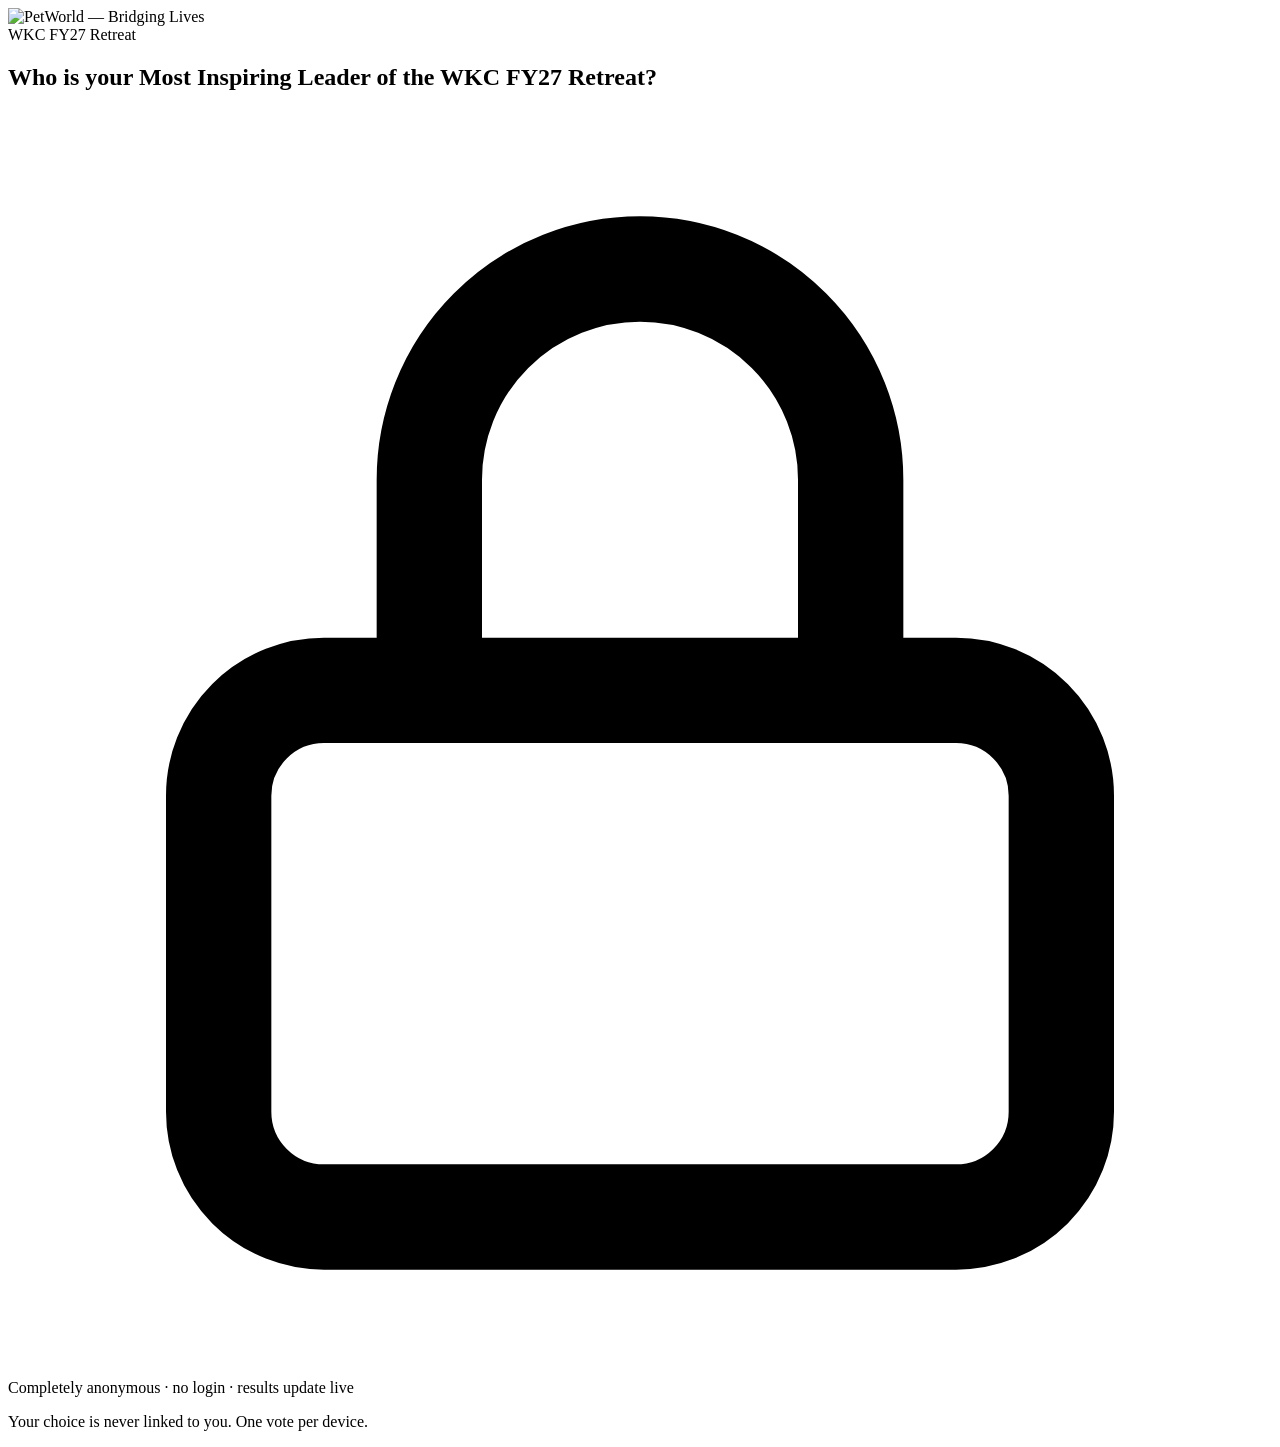
==== public/index.html @ 18de25d0 "Add anonymous live voting app for WKC FY27 Retreat Zero-dependency Node server with SSE live results" ====
<!doctype html>
<html lang="en">
<head>
  <meta charset="utf-8">
  <meta name="viewport" content="width=device-width, initial-scale=1, viewport-fit=cover">
  <title>Most Inspiring Leader</title>
  <meta name="description" content="Anonymous live vote — WKC FY27 Retreat">
  <meta name="theme-color" content="#ffffff">
  <link rel="icon" href="/logo.png">
  <link rel="stylesheet" href="/style.css">
</head>
<body>
  <header class="masthead">
    <img src="/logo.png" alt="PetWorld — Bridging Lives">
  </header>

  <main class="wrap">
    <section class="hero">
      <span class="eyebrow" id="event">WKC FY27 Retreat</span>
      <h1 id="title">Who is your Most Inspiring Leader of the WKC FY27 Retreat?</h1>
      <p class="lock">
        <svg viewBox="0 0 24 24" fill="none" stroke="currentColor" stroke-width="2" aria-hidden="true"><rect x="4" y="11" width="16" height="10" rx="2"/><path d="M8 11V7a4 4 0 0 1 8 0v4"/></svg>
        Completely anonymous &middot; no login &middot; results update live
      </p>
    </section>

    <div class="screen-layout">
      <div>
        <!-- Ballot -->
        <section class="card" id="ballot" hidden>
          <div class="card-head">
            <h2 id="ballot-title">Cast your vote</h2>
            <span class="status" id="status"></span>
          </div>
          <div class="banner" id="banner" hidden></div>
          <div class="grid" id="grid" role="group" aria-label="Candidates"></div>
          <div class="thanks" id="thanks" hidden>
            <div class="tick"><svg width="26" height="26" viewBox="0 0 24 24" fill="none" stroke="currentColor" stroke-width="3" aria-hidden="true"><path d="M5 12.5l4.5 4.5L19 7.5"/></svg></div>
            <h3>Thank you for voting!</h3>
            <p id="thanks-sub">Your vote has been counted anonymously. Watch the results below.</p>
          </div>
        </section>

        <!-- Results -->
        <section class="card" id="results" hidden>
          <div class="card-head">
            <h2>Live results</h2>
            <span class="live" id="live"><i></i><span id="live-text">Live</span></span>
          </div>
          <ol class="board" id="board"></ol>
          <div class="totals">
            <span><b id="total">0</b> votes</span>
          </div>
        </section>
      </div>

      <aside class="card qr-card" id="qr-card" hidden>
        <strong>Scan to vote</strong>
        <div class="qr" id="qr"></div>
        <p id="qr-url"></p>
      </aside>
    </div>

    <div class="votebar" id="votebar" hidden>
      <button class="btn accent" id="vote-btn" disabled>Select a name to vote</button>
    </div>

    <p class="foot">Your choice is never linked to you. One vote per device.</p>
  </main>

  <div class="toast" id="toast" role="status" aria-live="polite"></div>

  <script src="https://cdnjs.cloudflare.com/ajax/libs/qrcode-generator/1.4.4/qrcode.min.js"></script>
  <script src="/app.js"></script>
</body>
</html>
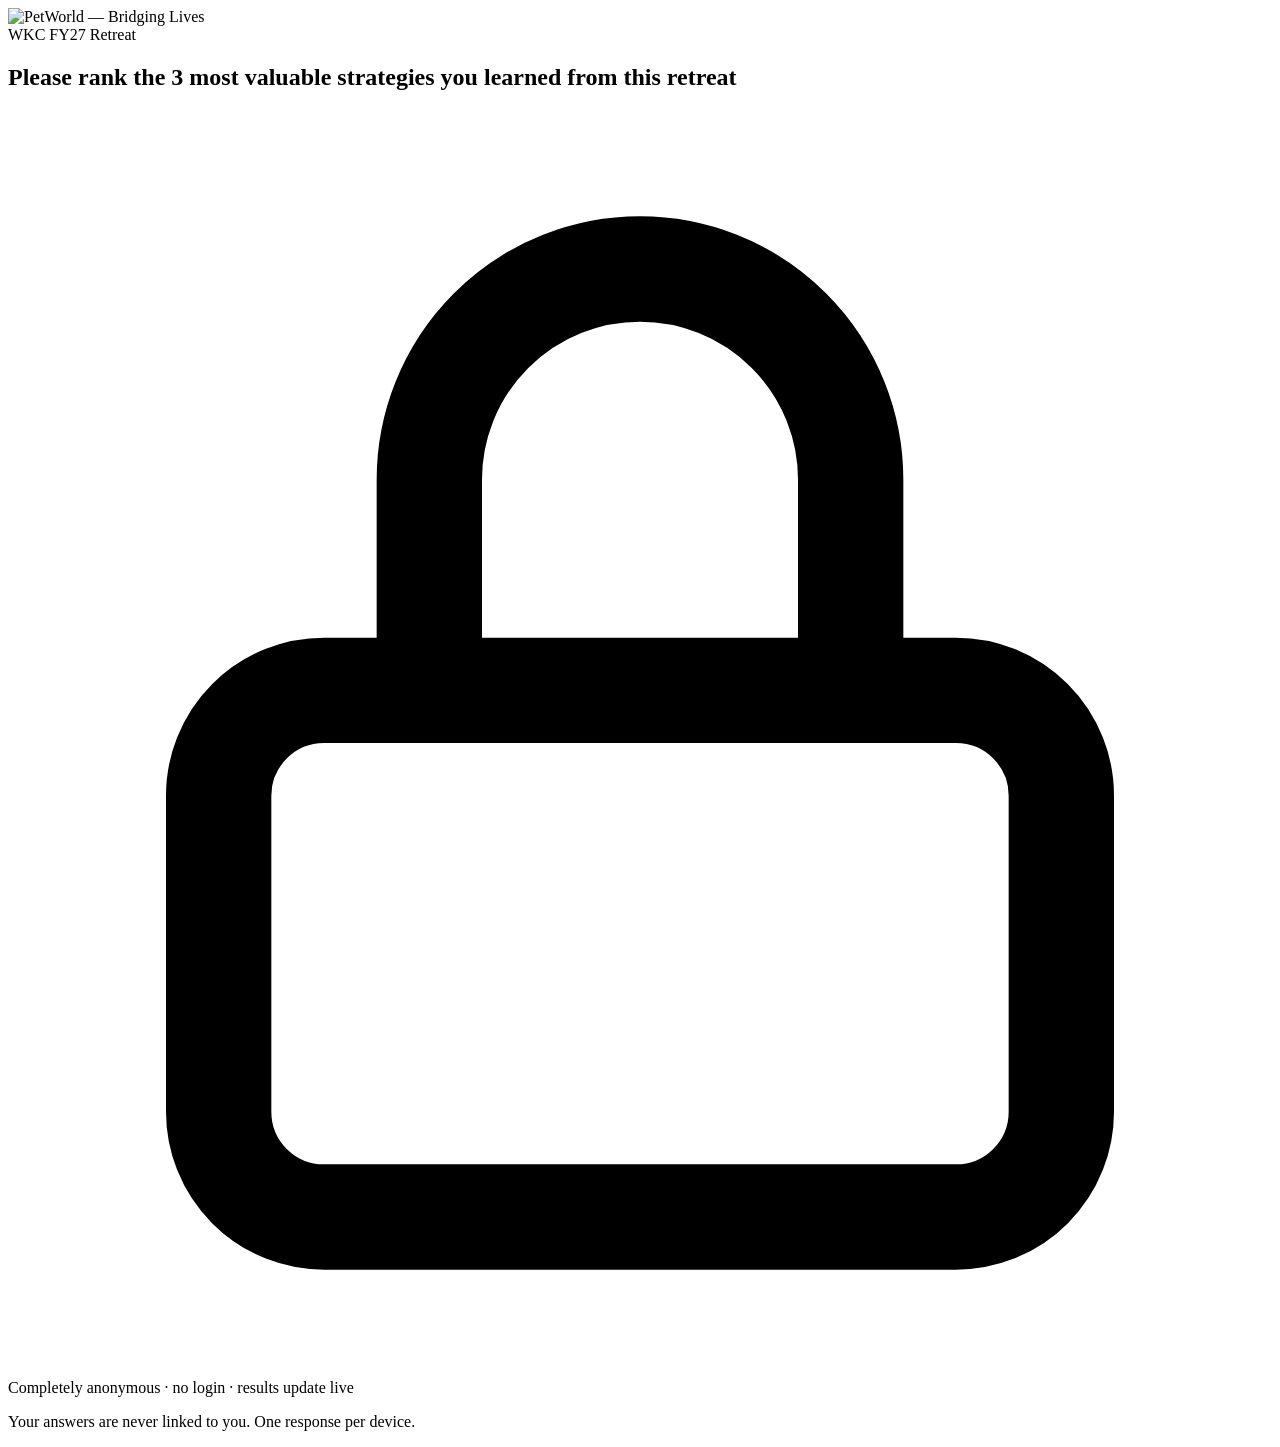
==== commit 92309871: "Add anonymous live top-3 strategy ranking for WKC FY27 Retreat Separate app from the leader vote (po" ====
--- a/public/index.html
+++ b/public/index.html
@@ -3,11 +3,12 @@
 <head>
   <meta charset="utf-8">
   <meta name="viewport" content="width=device-width, initial-scale=1, viewport-fit=cover">
-  <title>Most Inspiring Leader</title>
-  <meta name="description" content="Anonymous live vote — WKC FY27 Retreat">
+  <title>Top 3 Strategies</title>
+  <meta name="description" content="Anonymous live ranking — WKC FY27 Retreat">
   <meta name="theme-color" content="#ffffff">
   <link rel="icon" href="/logo.png">
   <link rel="stylesheet" href="/style.css">
+  <link rel="stylesheet" href="/rank.css">
 </head>
 <body>
   <header class="masthead">
@@ -17,7 +18,8 @@
   <main class="wrap">
     <section class="hero">
       <span class="eyebrow" id="event">WKC FY27 Retreat</span>
-      <h1 id="title">Who is your Most Inspiring Leader of the WKC FY27 Retreat?</h1>
+      <h1 id="title">Please rank the 3 most valuable strategies you learned from this retreat</h1>
+      <p class="subtitle" id="subtitle"></p>
       <p class="lock">
         <svg viewBox="0 0 24 24" fill="none" stroke="currentColor" stroke-width="2" aria-hidden="true"><rect x="4" y="11" width="16" height="10" rx="2"/><path d="M8 11V7a4 4 0 0 1 8 0v4"/></svg>
         Completely anonymous &middot; no login &middot; results update live
@@ -29,27 +31,40 @@
         <!-- Ballot -->
         <section class="card" id="ballot" hidden>
           <div class="card-head">
-            <h2 id="ballot-title">Cast your vote</h2>
+            <h2>1. Tap in order of value</h2>
             <span class="status" id="status"></span>
           </div>
           <div class="banner" id="banner" hidden></div>
-          <div class="grid" id="grid" role="group" aria-label="Candidates"></div>
-          <div class="thanks" id="thanks" hidden>
+          <div class="options" id="options" role="group" aria-label="Strategies"></div>
+        </section>
+
+        <section class="card" id="picks-card" hidden>
+          <div class="card-head">
+            <h2>2. How will you apply them?</h2>
+            <span class="status" id="why-note"></span>
+          </div>
+          <ol class="picks" id="picks"></ol>
+        </section>
+
+        <section class="card" id="thanks-card" hidden>
+          <div class="thanks">
             <div class="tick"><svg width="26" height="26" viewBox="0 0 24 24" fill="none" stroke="currentColor" stroke-width="3" aria-hidden="true"><path d="M5 12.5l4.5 4.5L19 7.5"/></svg></div>
-            <h3>Thank you for voting!</h3>
-            <p id="thanks-sub">Your vote has been counted anonymously. Watch the results below.</p>
+            <h3>Thank you!</h3>
+            <p>Your ranking has been counted anonymously. Watch the results below.</p>
           </div>
         </section>
 
         <!-- Results -->
         <section class="card" id="results" hidden>
           <div class="card-head">
-            <h2>Live results</h2>
+            <h2>Live results <span class="h2-sub">Top 5</span></h2>
             <span class="live" id="live"><i></i><span id="live-text">Live</span></span>
           </div>
+          <p class="empty" id="empty">Waiting for the first response…</p>
           <ol class="board" id="board"></ol>
           <div class="totals">
-            <span><b id="total">0</b> votes</span>
+            <span><b id="total">0</b> responses</span>
+            <span id="scoring"></span>
           </div>
         </section>
       </div>
@@ -62,10 +77,10 @@
     </div>
 
     <div class="votebar" id="votebar" hidden>
-      <button class="btn accent" id="vote-btn" disabled>Select a name to vote</button>
+      <button class="btn accent" id="vote-btn" disabled>Pick 3 strategies</button>
     </div>
 
-    <p class="foot">Your choice is never linked to you. One vote per device.</p>
+    <p class="foot">Your answers are never linked to you. One response per device.</p>
   </main>
 
   <div class="toast" id="toast" role="status" aria-live="polite"></div>
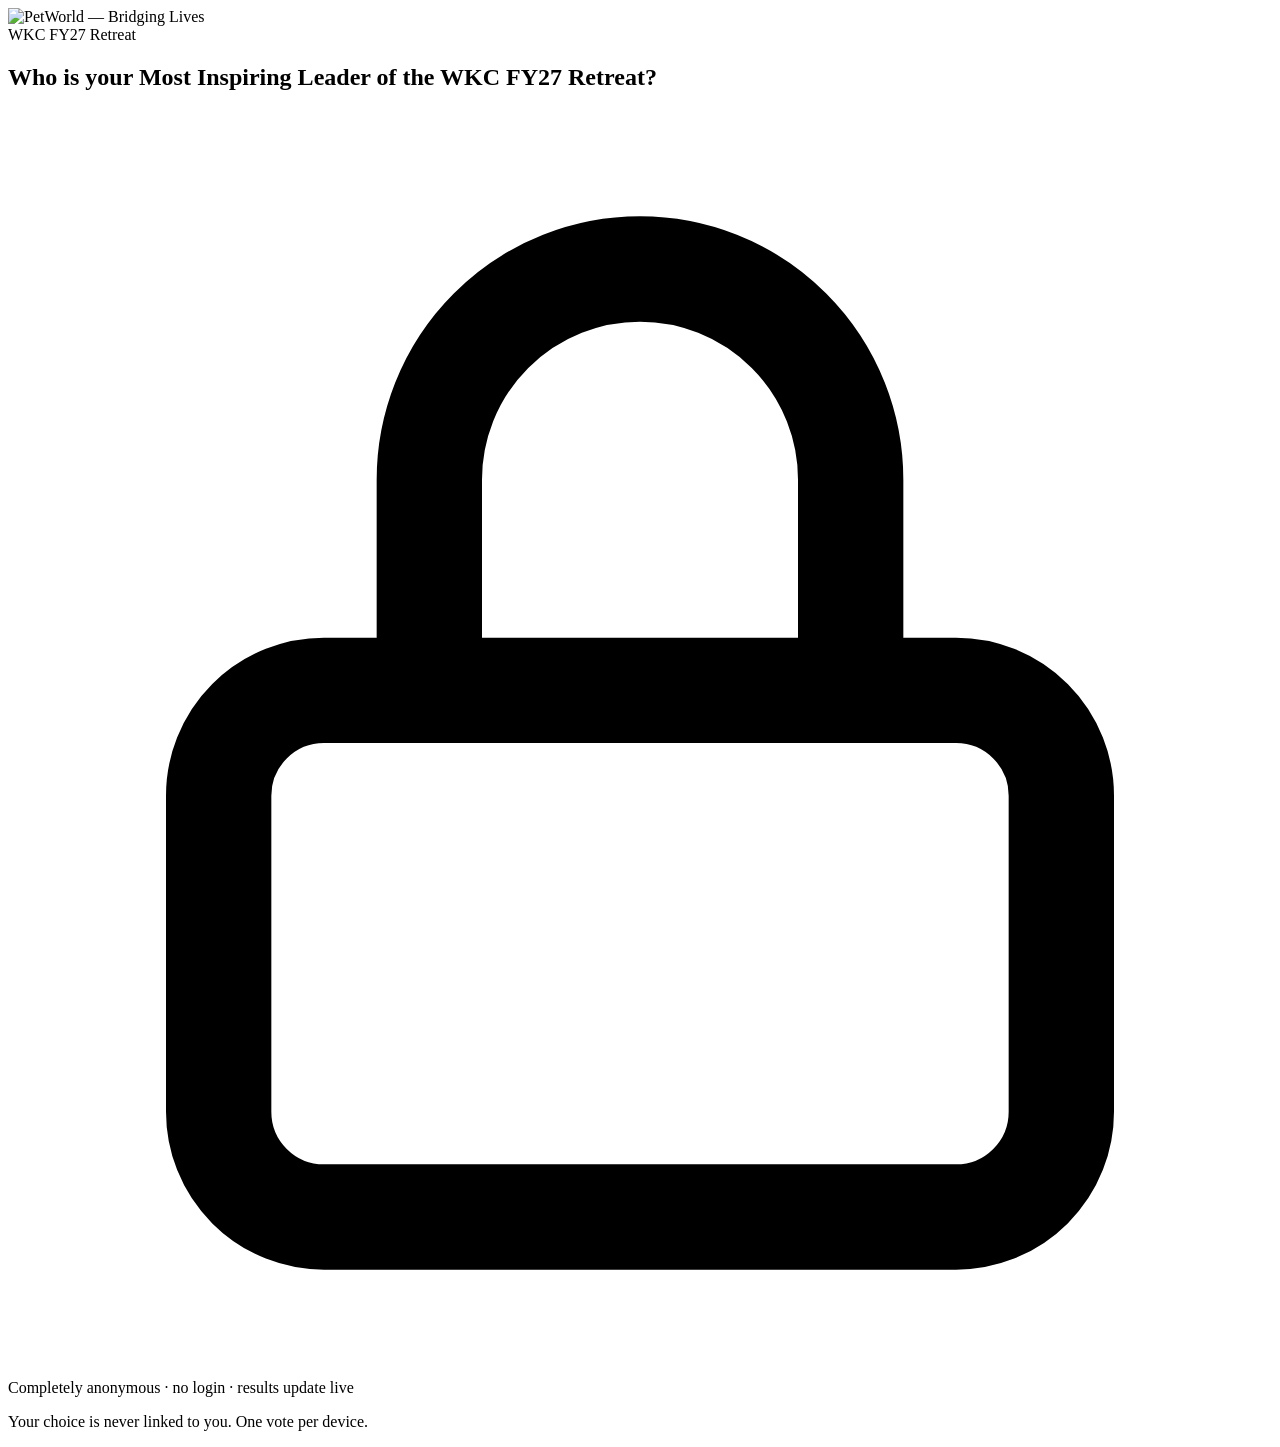
==== commit 1b6cee3a: "Premium UI refresh: executive design system, projector stage, delight details Serif display headings" ====
--- a/public/index.html
+++ b/public/index.html
@@ -3,12 +3,15 @@
 <head>
   <meta charset="utf-8">
   <meta name="viewport" content="width=device-width, initial-scale=1, viewport-fit=cover">
-  <title>Top 3 Strategies</title>
-  <meta name="description" content="Anonymous live ranking — WKC FY27 Retreat">
-  <meta name="theme-color" content="#ffffff">
+  <title>Most Inspiring Leader</title>
+  <meta name="description" content="Anonymous live vote — WKC FY27 Retreat">
+  <meta name="theme-color" content="#f5f3ef" media="(prefers-color-scheme: light)">
+  <meta name="theme-color" content="#0a0c10" media="(prefers-color-scheme: dark)">
   <link rel="icon" href="/logo.png">
+  <link rel="preconnect" href="https://fonts.googleapis.com">
+  <link rel="preconnect" href="https://fonts.gstatic.com" crossorigin>
+  <link rel="stylesheet" href="https://fonts.googleapis.com/css2?family=Plus+Jakarta+Sans:wght@400;500;600;700;800&family=Playfair+Display:wght@600;700&display=swap">
   <link rel="stylesheet" href="/style.css">
-  <link rel="stylesheet" href="/rank.css">
 </head>
 <body>
   <header class="masthead">
@@ -18,8 +21,7 @@
   <main class="wrap">
     <section class="hero">
       <span class="eyebrow" id="event">WKC FY27 Retreat</span>
-      <h1 id="title">Please rank the 3 most valuable strategies you learned from this retreat</h1>
-      <p class="subtitle" id="subtitle"></p>
+      <h1 id="title">Who is your Most Inspiring Leader of the WKC FY27 Retreat?</h1>
       <p class="lock">
         <svg viewBox="0 0 24 24" fill="none" stroke="currentColor" stroke-width="2" aria-hidden="true"><rect x="4" y="11" width="16" height="10" rx="2"/><path d="M8 11V7a4 4 0 0 1 8 0v4"/></svg>
         Completely anonymous &middot; no login &middot; results update live
@@ -31,26 +33,15 @@
         <!-- Ballot -->
         <section class="card" id="ballot" hidden>
           <div class="card-head">
-            <h2>1. Tap in order of value</h2>
+            <h2 id="ballot-title">Cast your vote</h2>
             <span class="status" id="status"></span>
           </div>
           <div class="banner" id="banner" hidden></div>
-          <div class="options" id="options" role="group" aria-label="Strategies"></div>
-        </section>
-
-        <section class="card" id="picks-card" hidden>
-          <div class="card-head">
-            <h2>2. How will you apply them?</h2>
-            <span class="status" id="why-note"></span>
-          </div>
-          <ol class="picks" id="picks"></ol>
-        </section>
-
-        <section class="card" id="thanks-card" hidden>
-          <div class="thanks">
+          <div class="grid" id="grid" role="group" aria-label="Candidates"></div>
+          <div class="thanks" id="thanks" hidden>
             <div class="tick"><svg width="26" height="26" viewBox="0 0 24 24" fill="none" stroke="currentColor" stroke-width="3" aria-hidden="true"><path d="M5 12.5l4.5 4.5L19 7.5"/></svg></div>
-            <h3>Thank you!</h3>
-            <p>Your ranking has been counted anonymously. Watch the results below.</p>
+            <h3>Thank you for voting!</h3>
+            <p id="thanks-sub">Your vote has been counted anonymously. Watch the results below.</p>
           </div>
         </section>
 
@@ -60,11 +51,11 @@
             <h2>Live results <span class="h2-sub">Top 5</span></h2>
             <span class="live" id="live"><i></i><span id="live-text">Live</span></span>
           </div>
-          <p class="empty" id="empty">Waiting for the first response…</p>
+          <p class="empty" id="empty">Waiting for the first vote…</p>
           <ol class="board" id="board"></ol>
           <div class="totals">
-            <span><b id="total">0</b> responses</span>
-            <span id="scoring"></span>
+            <span><b id="total">0</b> votes cast</span>
+            <span id="more"></span>
           </div>
         </section>
       </div>
@@ -77,10 +68,10 @@
     </div>
 
     <div class="votebar" id="votebar" hidden>
-      <button class="btn accent" id="vote-btn" disabled>Pick 3 strategies</button>
+      <button class="btn accent" id="vote-btn" disabled>Select a name to vote</button>
     </div>
 
-    <p class="foot">Your answers are never linked to you. One response per device.</p>
+    <p class="foot">Your choice is never linked to you. One vote per device.</p>
   </main>
 
   <div class="toast" id="toast" role="status" aria-live="polite"></div>
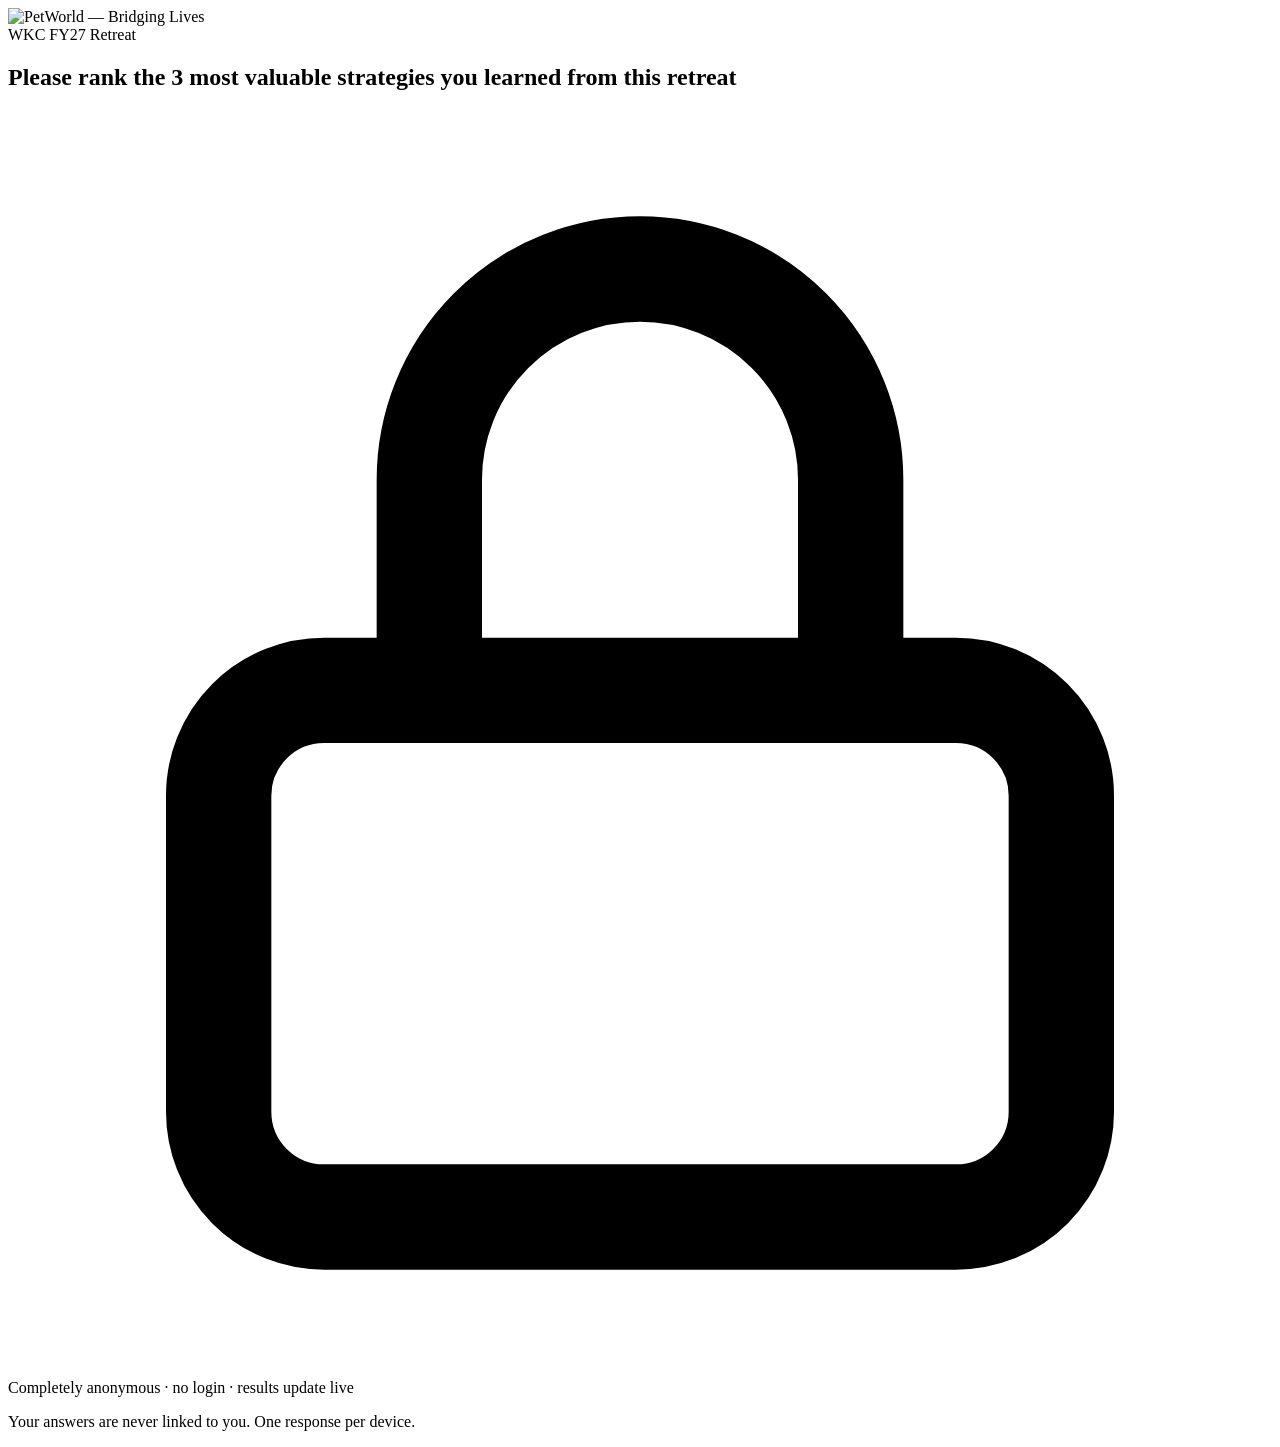
==== commit dc254cec: "Premium UI refresh: executive design system, projector stage, delight details Serif display headings" ====
--- a/public/index.html
+++ b/public/index.html
@@ -3,8 +3,8 @@
 <head>
   <meta charset="utf-8">
   <meta name="viewport" content="width=device-width, initial-scale=1, viewport-fit=cover">
-  <title>Most Inspiring Leader</title>
-  <meta name="description" content="Anonymous live vote — WKC FY27 Retreat">
+  <title>Top 3 Strategies</title>
+  <meta name="description" content="Anonymous live ranking — WKC FY27 Retreat">
   <meta name="theme-color" content="#f5f3ef" media="(prefers-color-scheme: light)">
   <meta name="theme-color" content="#0a0c10" media="(prefers-color-scheme: dark)">
   <link rel="icon" href="/logo.png">
@@ -12,8 +12,10 @@
   <link rel="preconnect" href="https://fonts.gstatic.com" crossorigin>
   <link rel="stylesheet" href="https://fonts.googleapis.com/css2?family=Plus+Jakarta+Sans:wght@400;500;600;700;800&family=Playfair+Display:wght@600;700&display=swap">
   <link rel="stylesheet" href="/style.css">
+  <link rel="stylesheet" href="/rank.css">
 </head>
 <body>
+  <div class="fold">
   <header class="masthead">
     <img src="/logo.png" alt="PetWorld — Bridging Lives">
   </header>
@@ -21,7 +23,8 @@
   <main class="wrap">
     <section class="hero">
       <span class="eyebrow" id="event">WKC FY27 Retreat</span>
-      <h1 id="title">Who is your Most Inspiring Leader of the WKC FY27 Retreat?</h1>
+      <h1 id="title">Please rank the 3 most valuable strategies you learned from this retreat</h1>
+      <p class="subtitle" id="subtitle"></p>
       <p class="lock">
         <svg viewBox="0 0 24 24" fill="none" stroke="currentColor" stroke-width="2" aria-hidden="true"><rect x="4" y="11" width="16" height="10" rx="2"/><path d="M8 11V7a4 4 0 0 1 8 0v4"/></svg>
         Completely anonymous &middot; no login &middot; results update live
@@ -33,15 +36,26 @@
         <!-- Ballot -->
         <section class="card" id="ballot" hidden>
           <div class="card-head">
-            <h2 id="ballot-title">Cast your vote</h2>
+            <h2>1. Tap in order of value</h2>
             <span class="status" id="status"></span>
           </div>
           <div class="banner" id="banner" hidden></div>
-          <div class="grid" id="grid" role="group" aria-label="Candidates"></div>
-          <div class="thanks" id="thanks" hidden>
+          <div class="options" id="options" role="group" aria-label="Strategies"></div>
+        </section>
+
+        <section class="card" id="picks-card" hidden>
+          <div class="card-head">
+            <h2>2. How will you apply them?</h2>
+            <span class="status" id="why-note"></span>
+          </div>
+          <ol class="picks" id="picks"></ol>
+        </section>
+
+        <section class="card" id="thanks-card" hidden>
+          <div class="thanks">
             <div class="tick"><svg width="26" height="26" viewBox="0 0 24 24" fill="none" stroke="currentColor" stroke-width="3" aria-hidden="true"><path d="M5 12.5l4.5 4.5L19 7.5"/></svg></div>
-            <h3>Thank you for voting!</h3>
-            <p id="thanks-sub">Your vote has been counted anonymously. Watch the results below.</p>
+            <h3>Thank you!</h3>
+            <p>Your ranking has been counted anonymously. Watch the results below.</p>
           </div>
         </section>
 
@@ -51,11 +65,11 @@
             <h2>Live results <span class="h2-sub">Top 5</span></h2>
             <span class="live" id="live"><i></i><span id="live-text">Live</span></span>
           </div>
-          <p class="empty" id="empty">Waiting for the first vote…</p>
+          <p class="empty" id="empty">Waiting for the first response…</p>
           <ol class="board" id="board"></ol>
           <div class="totals">
-            <span><b id="total">0</b> votes cast</span>
-            <span id="more"></span>
+            <span><b id="total">0</b> responses</span>
+            <span id="scoring"></span>
           </div>
         </section>
       </div>
@@ -64,15 +78,27 @@
         <strong>Scan to vote</strong>
         <div class="qr" id="qr"></div>
         <p id="qr-url"></p>
+        <p class="scroll-hint">↓ Scroll down to see the answers</p>
       </aside>
     </div>
 
     <div class="votebar" id="votebar" hidden>
-      <button class="btn accent" id="vote-btn" disabled>Select a name to vote</button>
+      <button class="btn accent" id="vote-btn" disabled>Pick 3 strategies</button>
     </div>
 
-    <p class="foot">Your choice is never linked to you. One vote per device.</p>
+    <p class="foot">Your answers are never linked to you. One response per device.</p>
   </main>
+  </div>
+
+  <!-- Projector only: below the fold -->
+  <section class="wrap applies" id="applies" hidden>
+    <div class="applies-head">
+      <h2>How people will apply them</h2>
+      <span class="live"><i></i><span id="applies-count">0 responses</span></span>
+    </div>
+    <p class="empty" id="applies-empty">Explanations will appear here as people respond.</p>
+    <div class="groups" id="groups"></div>
+  </section>
 
   <div class="toast" id="toast" role="status" aria-live="polite"></div>
 
